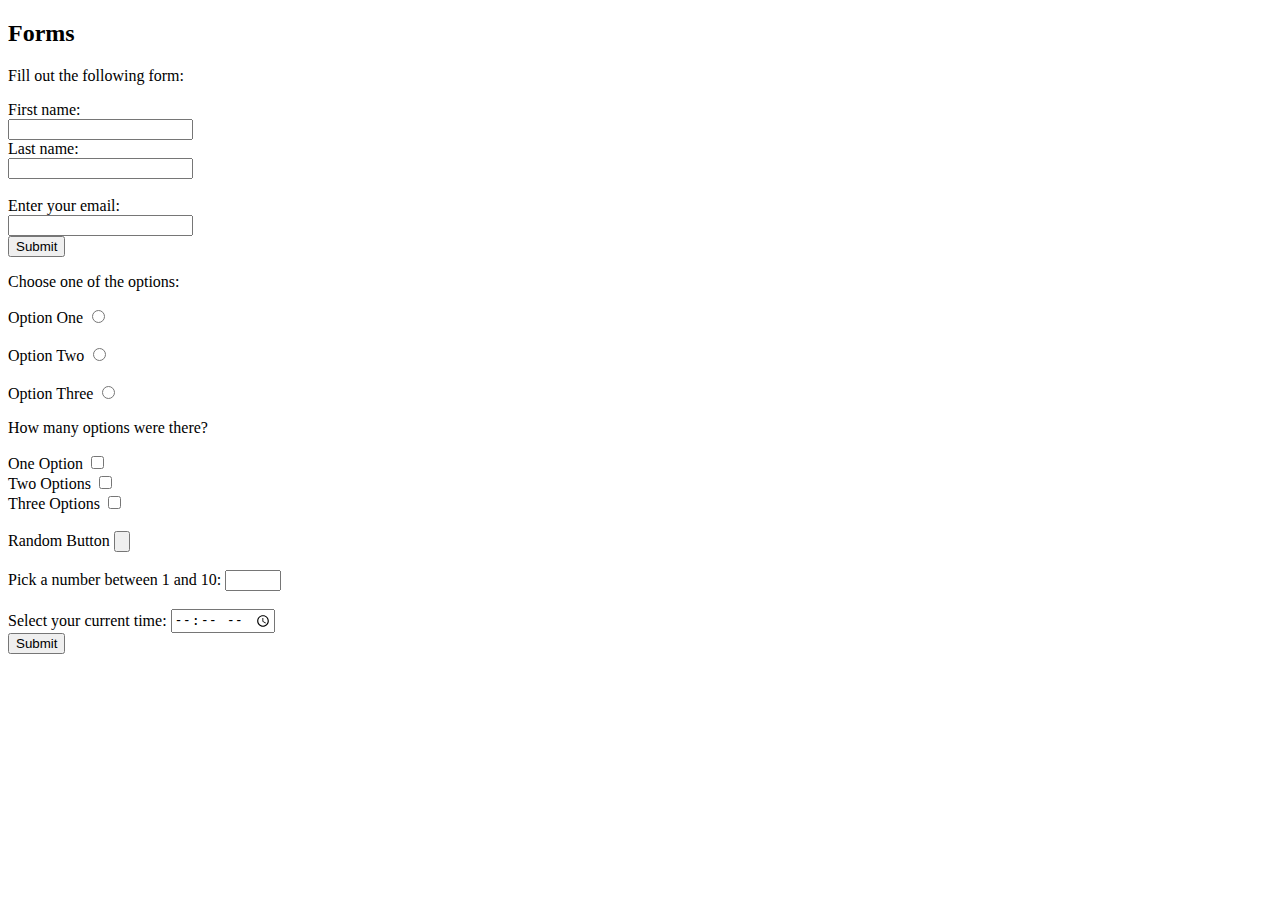
==== formPractice/index.html @ 251ac4fa "all" ====
<!DOCTYPE html>
<html>
  <head>
    <title>Form</title>
  </head>
  <body>
    <h2>Forms</h2>

    <p>Fill out the following form:</p>

    <form>
      <label for="fname">First name:</label><br />
      <input type="text" id="fname" name="fname" value="" /><br />
      <label for="lname">Last name:</label><br />
      <input type="text" id="lname" name="lname" value="" /><br /><br />
      <label for="email">Enter your email:</label><br />
      <input type="email" id="email" name="email" /><br />
      <input type="submit" value="Submit" />
      <p>Choose one of the options:</p>
      <label for="optionOne">Option One</label>
      <input
        type="radio"
        id="optionOne"
        name="optionOne"
        value="optionO"
      /><br /><br />
      <label for="optionTwo">Option Two</label>
      <input
        type="radio"
        id="optionTwo"
        name="optionTwo"
        value="optionTwo"
      /><br /><br />
      <label for="optionThree">Option Three</label>
      <input
        type="radio"
        id="optionThree"
        name="optionThree"
        value="optionThree"
      />
      <p>How many options were there?</p>
      <label for="oneOption">One Option</label>
      <input type="checkbox" /><br />
      <label for="twoOptions">Two Options</label>
      <input type="checkbox" /><br />
      <label for="oneOptions">Three Options</label>
      <input type="checkbox" /><br /><br />
      <label for="button">Random Button</label>
      <input type="button" /> <br /><br />

      <label for="quantity">Pick a number between 1 and 10:</label>
      <input
        type="number"
        id="quantity"
        name="quantity"
        min="1"
        max="10"
      /><br /><br />

      <label for="appt">Select your current time:</label>
      <input type="time" id="appt" name="appt" />
    </form>

    <form><input type="submit" /></form>
  </body>
</html>
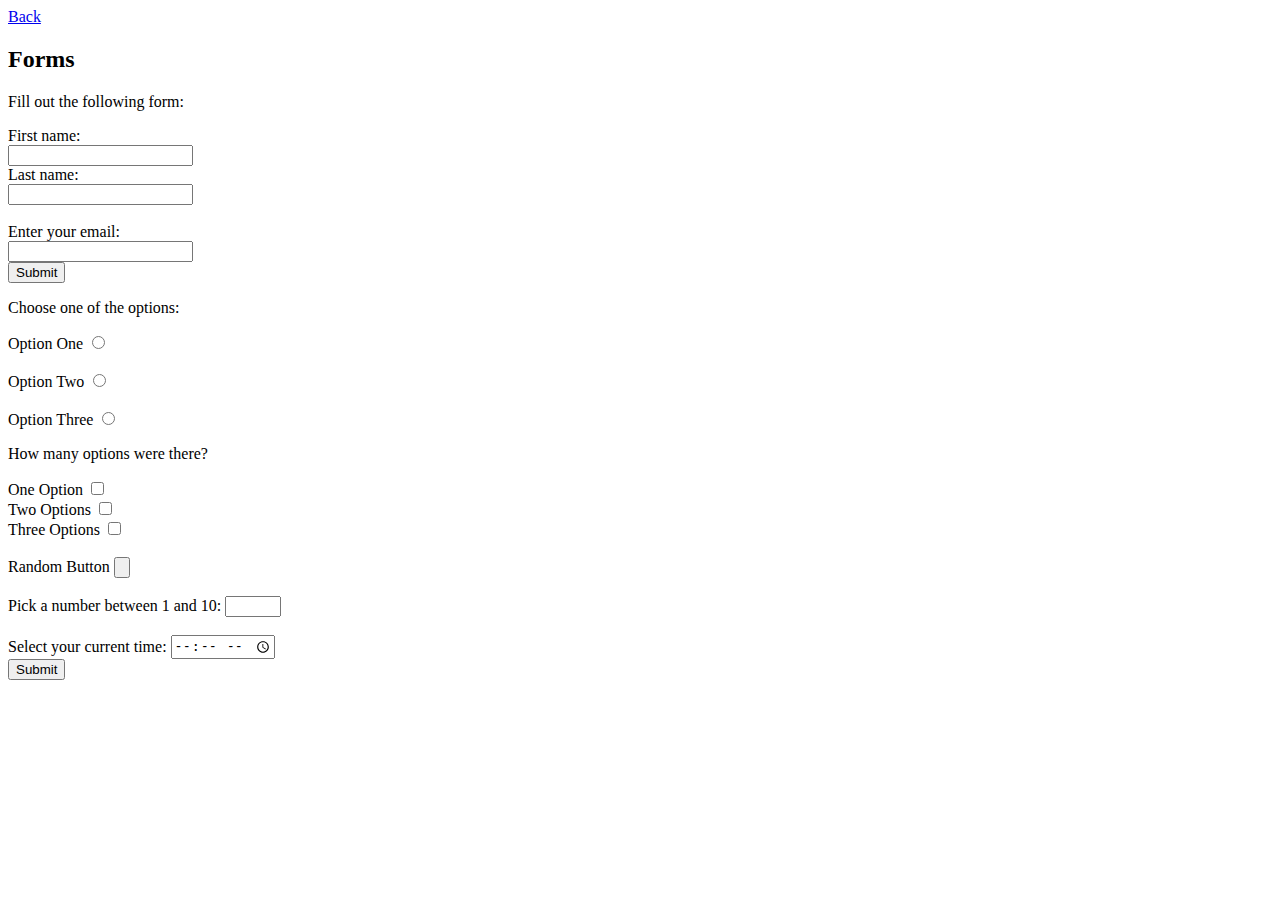
==== commit 98f5408f: "all" ====
--- a/formPractice/index.html
+++ b/formPractice/index.html
@@ -1,5 +1,6 @@
 <!DOCTYPE html>
 <html>
+  <a href="../all/all.html" target="_blank">Back</a>
   <head>
     <title>Form</title>
   </head>
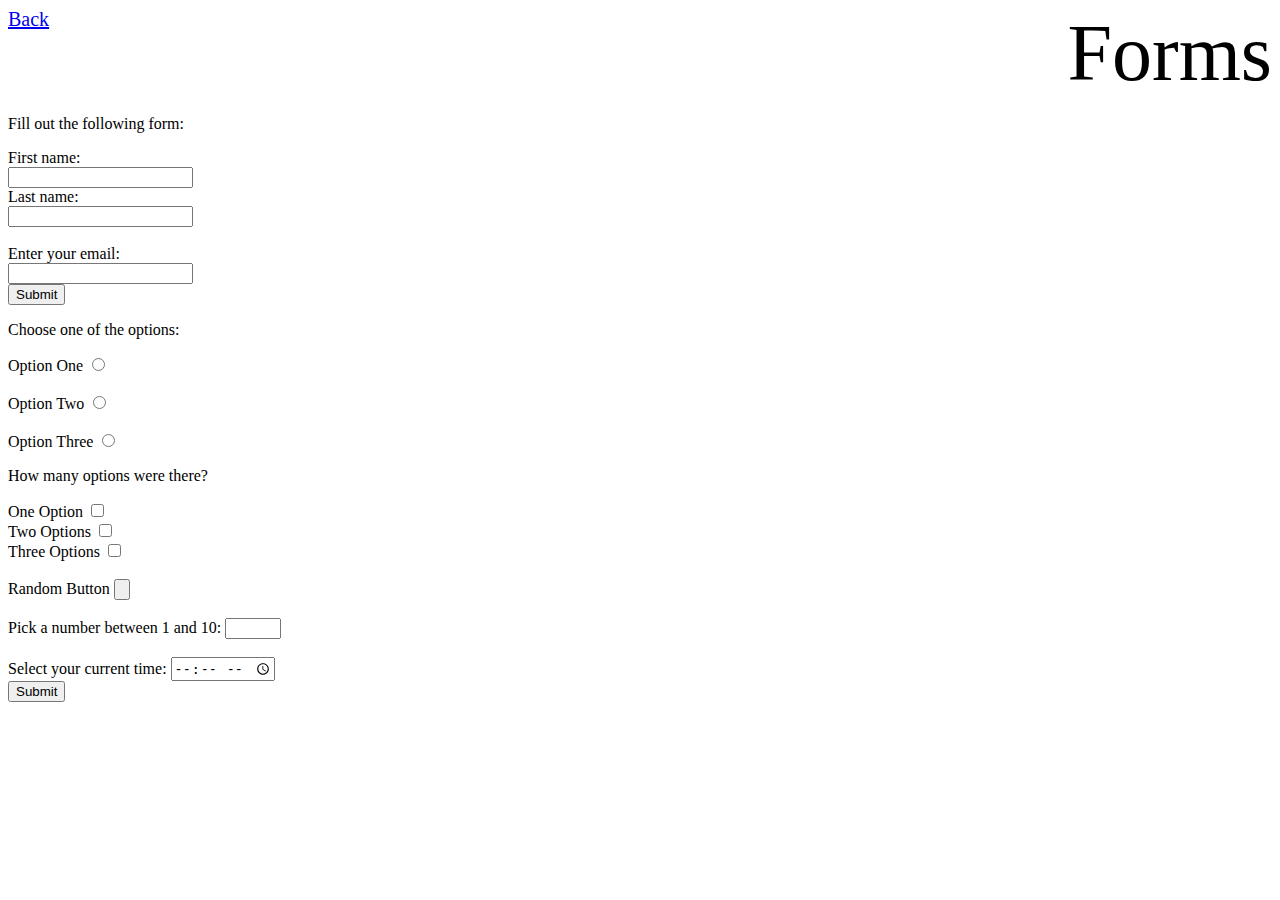
==== commit 2fcb8af9: "new" ====
--- a/formPractice/index.html
+++ b/formPractice/index.html
@@ -1,11 +1,14 @@
 <!DOCTYPE html>
 <html>
-  <a href="../all/all.html" target="_blank">Back</a>
   <head>
+    <link rel="stylesheet" href="styles.css" />
     <title>Form</title>
   </head>
   <body>
-    <h2>Forms</h2>
+    <div class="forms">
+      <a href="../all/all.html">Back</a>
+      <span class="form">Forms</span>
+    </div>
 
     <p>Fill out the following form:</p>
 
--- a/formPractice/styles.css
+++ b/formPractice/styles.css
@@ -0,0 +1,9 @@
+.forms {
+  font-size: 20px;
+  display: flex;
+  justify-content: space-between;
+}
+
+.form {
+  font-size: 80px;
+}
